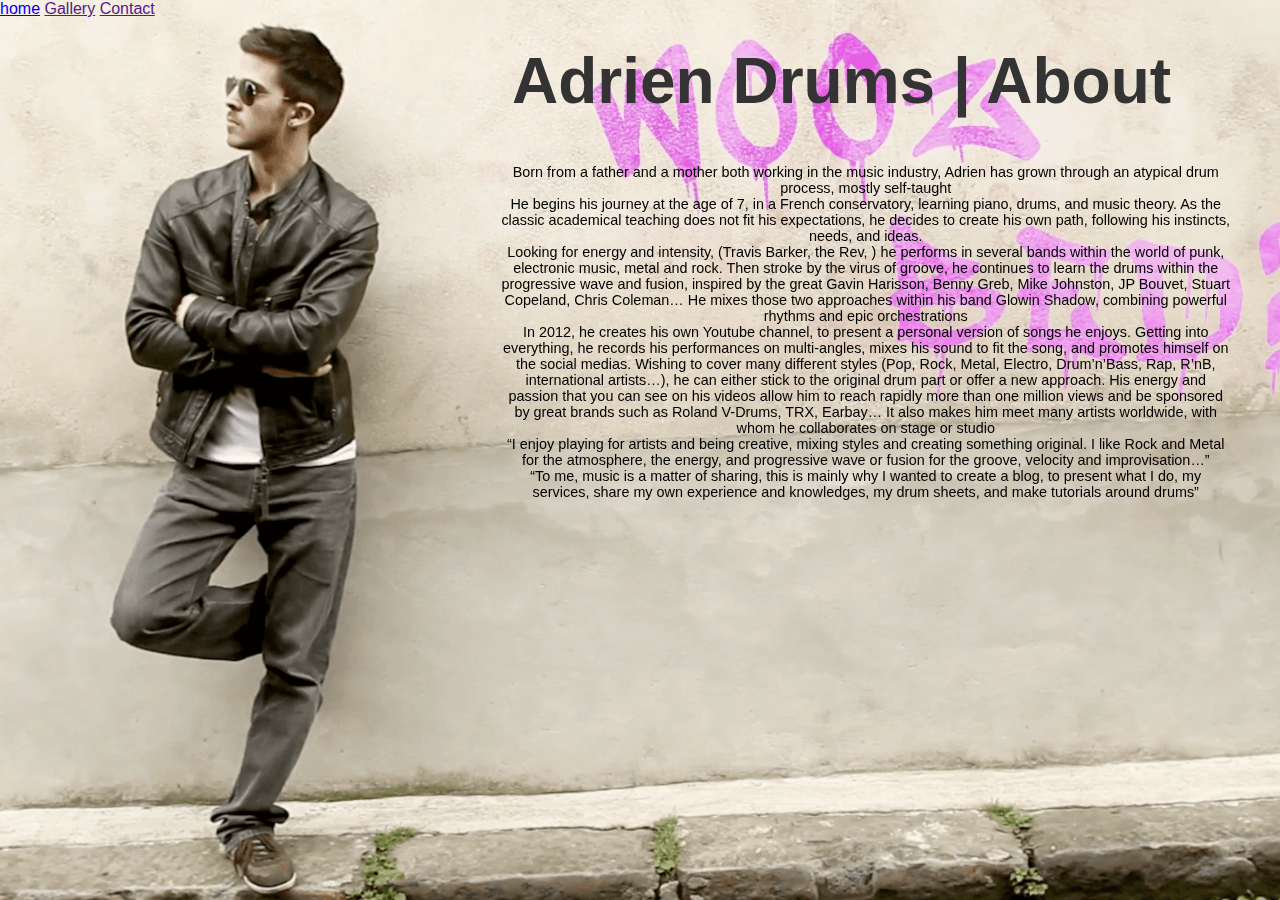
==== about.html @ 1327778f "files" ====
<!DOCTYPE html>
<html lang="en">
<head>
    <meta charset="UTF-8">
    <link rel="stylesheet" href="css/about.css">
    <meta name="viewport" content="width=device-width, initial-scale=1.0" />
    <title>Adrien Drums  | About</title>
</head>
<body>
   <div class="container">
       <div class="row">
           <div class="col-12" id="topimg">
              <a href="inddex.html">home</a>
              <a href="">Gallery</a>
              <a href="">Contact</a>
               <h1>Adrien Drums | About</h1>
           </div>
       </div>
       <div class="row">
           <div class="col-8" id="about-section">
               <p>Born from a father and a mother both working in the music industry, Adrien has grown through an atypical  drum process, mostly self-taught</p>

<p>He begins his journey at the age of 7, in a French conservatory, learning piano, drums, and music theory. As the classic academical teaching does not fit his expectations, he decides to create his own path, following his instincts, needs, and ideas. <br>
Looking for energy and intensity, (Travis Barker, the Rev, ) he performs in several bands within the world of punk, electronic music, metal and rock. Then stroke by the virus of groove, he continues to learn the drums within the progressive wave and fusion,  inspired by the great Gavin Harisson, Benny Greb, Mike Johnston, JP Bouvet, Stuart Copeland, Chris Coleman… He mixes those two approaches within his band Glowin Shadow, combining powerful rhythms and epic orchestrations</p>

<p>In 2012, he creates his own Youtube channel, to present a personal version of songs he enjoys. Getting into everything, he records his performances on multi-angles, mixes his sound to fit the song, and promotes himself on the social medias. Wishing to cover many different styles (Pop, Rock, Metal, Electro, Drum’n’Bass, Rap, R’nB, international artists…),  he can either stick to the original drum part or offer a new approach. His energy and passion that you can see on his videos allow him to reach rapidly more than one million views and   be sponsored by great brands such as Roland V-Drums, TRX, Earbay… It also makes him meet many artists worldwide, with whom he collaborates on stage or studio</p>

<p>“I enjoy playing for artists and being creative, mixing styles and creating something original. I like Rock and Metal for the atmosphere, the energy, and progressive wave or fusion for the groove, velocity and improvisation…”</p>

<p>“To me, music is a matter of sharing, this is mainly why I wanted to create a blog, to present what I do, my services, share my own experience and knowledges, my drum sheets, and make tutorials around drums”</p>
           </div>
       </div>
   </div>
    
</body>
</html>
---- css/about.css ----
* {
    margin: 0;
    padding: 0;
}

body{
    font-family: 'Roboto', sans-serif;
    width: 100%;
    height: 100%;
}

.container {
    margin: 0 auto;
    padding: 0;
    width: 100%;
    height: 100%;
    max-width: 1920px;
    min-width: 1367px;
    text-align: center;
    
}
   
}

.row {
    display: block;
}

.col-1 {
            width: 8.33333333333%;

        }

        .col-2 {
            width: 16.6666666667%;
        }
        .col-3 {
            width:25%;
        }
        .col-4 {
            width: 33.3333333333%;

        }
        .col-5 {
            width: 41.6666666667%;
        }
        .col-6 {
            width:50%;
        }
        .col-7 {
            width: 58.3333333333%;
        }
        .col-8 {
            width:66.6666666666%;
        }
        .col-9 {
            width:75%;
        }
        .col-10 {
            width: 83.3333333333%;
        }
        .col-11 {
             width:91.6666666666%; 
        }
        .col-12 {
             width: 100%;
        }

        [class*="col-"] {
          float:left; 
        }

        [class*="col-"]:last-of-type {
        }

        .row:before
            :after
        {
          clear: both;
          content:"";
        }

#topimg {
    height: 100%;
    position: fixed;
    background-image: url(../head-img.png);
    background-repeat: no-repeat;
    background-size: cover;
    background-position: top;
    text-align: left;
    
}

#topimg h1 {
    font-family: sans-serif;
    font-size: 400%;
    width: 80%;
    position: relative;
    left: 40%;
    margin-top: 2%;
    color: #333;
    z-index: 1;
}

#about-section {
    height: 400px;
    margin-top: 12%;
    position: relative;
    left: 30%;
    z-index: 0;
    
}

#about-section  p  {
    font-family: sans-serif;
    font-size: 90%;
    width: 80%;
    position: relative;
    left: 10%;
}
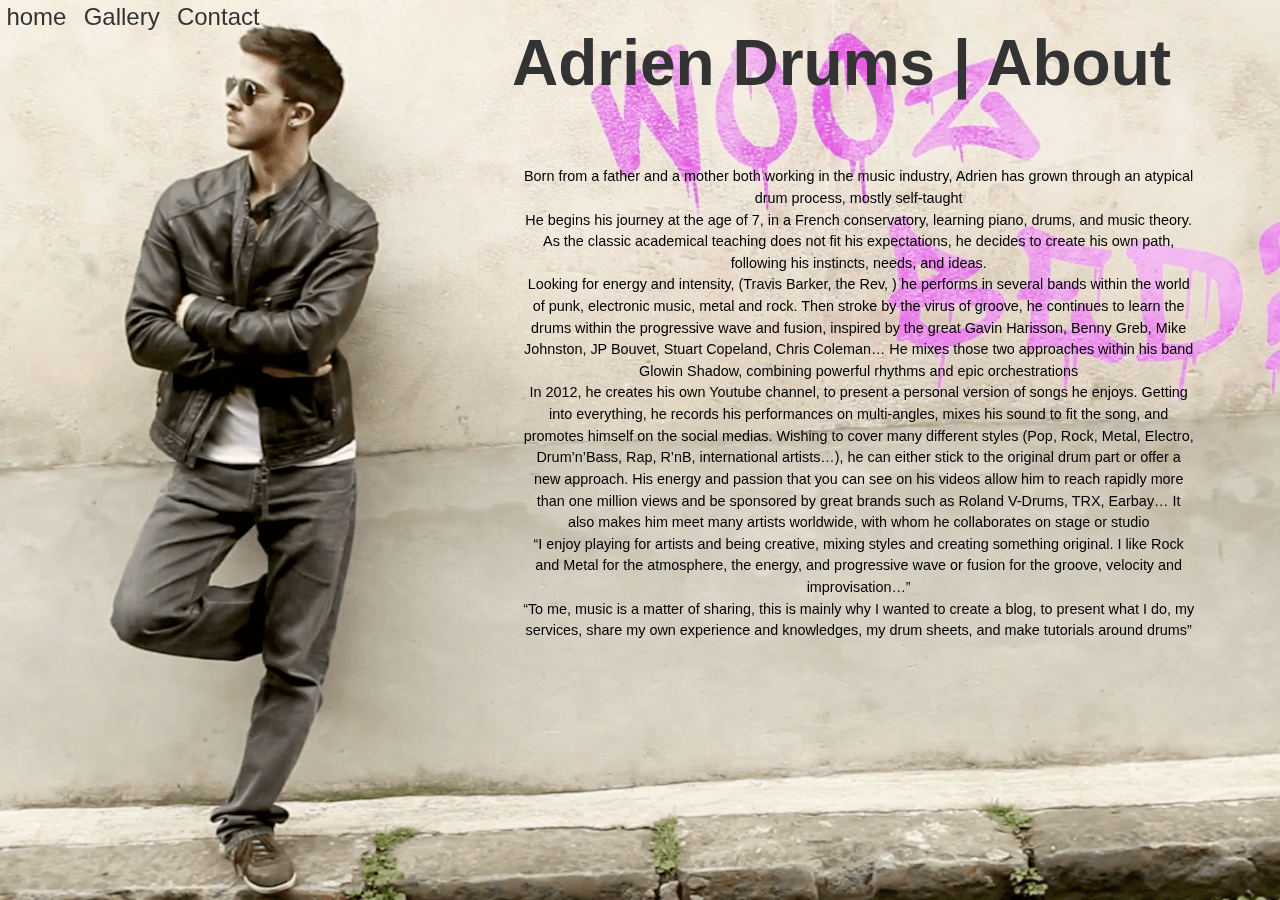
==== commit 7b7e87e7: "Fun times" ====
--- a/about.html
+++ b/about.html
@@ -10,14 +10,16 @@
    <div class="container">
        <div class="row">
            <div class="col-12" id="topimg">
-              <a href="inddex.html">home</a>
-              <a href="">Gallery</a>
+             <div class="col-6" id="nav-bar">
+              <a href="index.html">home</a>
+              <a href="videos.html">Gallery</a>
               <a href="">Contact</a>
+               </div>
                <h1>Adrien Drums | About</h1>
            </div>
        </div>
        <div class="row">
-           <div class="col-8" id="about-section">
+           <div class="col-7" id="about-section">
                <p>Born from a father and a mother both working in the music industry, Adrien has grown through an atypical  drum process, mostly self-taught</p>
 
 <p>He begins his journey at the age of 7, in a French conservatory, learning piano, drums, and music theory. As the classic academical teaching does not fit his expectations, he decides to create his own path, following his instincts, needs, and ideas. <br>
--- a/css/about.css
+++ b/css/about.css
@@ -102,11 +102,29 @@
     z-index: 1;
 }
 
+#nav-bar{
+    height: 50px;
+    position: fixed;
+    text-align: left;
+}
+
+#nav-bar a {
+    margin: 0;
+    padding: 1%;
+    font-family: 'Roboto', sans-serif;
+    font-size: 150%;
+    font-weight: 200;
+    text-decoration: none;
+     color: #333;
+    position: relative;
+    top: 6%;
+}
+
 #about-section {
     height: 400px;
-    margin-top: 12%;
-    position: relative;
-    left: 30%;
+    margin-top: 13%;
+    position: fixed;
+    left: 35%;
     z-index: 0;
     
 }
@@ -114,8 +132,10 @@
 #about-section  p  {
     font-family: sans-serif;
     font-size: 90%;
-    width: 80%;
+    width: 90%;
     position: relative;
     left: 10%;
+    line-height: 1.5;
 }
 
+
